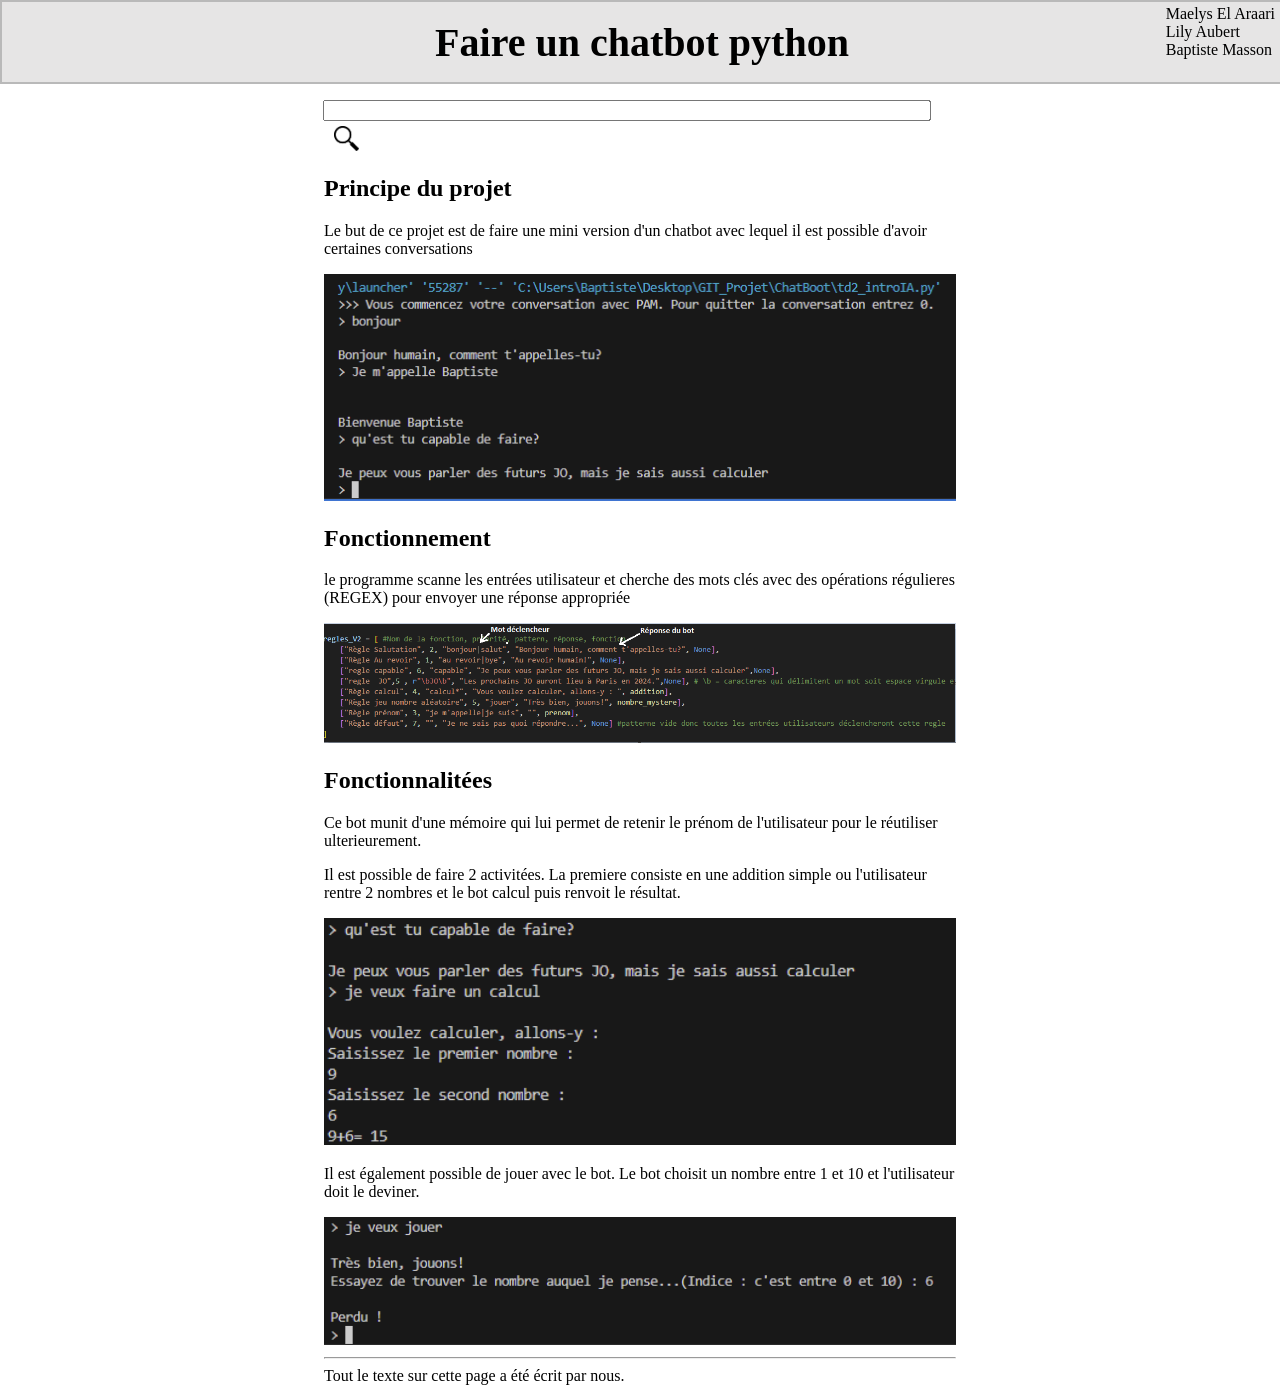
==== index.html @ 561cb5fc "correction d'une image et changement arborescence" ====
<!DOCTYPE html>
<html lang="en">
<head>
    <meta charset="UTF-8">
    <meta name="viewport" content="width=device-width, initial-scale=1.0">
    <title>chatbot_python</title>
    <link rel="stylesheet" href="page_web.css">
    <script src="../js/main.js"></script>
</head>
<header id="header1">

        <h1>Faire un chatbot python</h1>

        <div id="auteurs"> 
            <p class="auteur">Maelys El Araari</p>
            <p class="auteur">Lily Aubert</p>
            <p class="auteur">Baptiste Masson</p>
        </div>
</header>
<body>

    <div id="search_bar">
        <input type="text" name="" id="search_bar_input" size="50">
        <button class="no_button" onclick="search()"><img src="../images/loupe.png" alt="search engine image" height="25px" style="margin-left: 10px;" class="locked_size"></button>
        <center><p id="result"></p></center>
    </div>

    <div id="content">
        
            <h2>Principe du projet</h2>
        <p>Le but de ce projet est de faire une mini version d'un chatbot avec lequel il est possible d'avoir certaines conversations </p>
        <img src="images/ex_conv.png" alt="exemple d'une conversation avec le bot" class="image_disks">
        <h2>Fonctionnement</h2>
        <p>le programme scanne les entrées utilisateur et cherche des mots clés avec des opérations régulieres (REGEX) pour envoyer une réponse appropriée</p>
        <img src="images/ex_declencheurs.png" alt="regles du bot avec les mots clés appropriés" class="image_disks">
        <h2>Fonctionnalitées</h2>
        <p>Ce bot munit d'une mémoire qui lui permet de retenir le prénom de l'utilisateur pour le réutiliser ulterieurement.</p>
        <p>Il est possible de faire 2 activitées. La premiere consiste en une addition simple ou l'utilisateur rentre 2 nombres et le bot calcul puis renvoit le résultat.</p>
        <img src="images/calcul.png" alt="exemple d'un calcul fait par le bot" class="image_disks">
        <p>Il est également possible de jouer avec le bot. Le bot choisit un nombre entre 1 et 10 et l'utilisateur doit le deviner.</p>
        <img src="images/jeux.png" alt="exemple d'un jeu fait avec le bot" class="image_disks">
        
</body>
<footer>
    <hr>
    Tout le texte sur cette page a été écrit par nous.
</html>
---- page_web.css ----
body{
    margin-top: 100px;
}

body> *:not(#header1, footer){
    margin-left: 25%;
    margin-right: 25%;
}

footer{
    margin-left: 0%;
    margin-right: 0%;
}

#header1{
    position: fixed;       
    top: 0;                
    left: 0;
    width: 100%;           
    height: 40px;
    align-items: center;
    padding-top: 20px;
    padding-bottom: 20px;
    border: solid;
    border-width: 2px;
    border-color: #b9b9b9;
    background-color: rgb(230, 229, 229);
    display: flex;
    z-index: 100;
}

img> *:not(.size_locked){
  max-width: 100%;
  height: auto;
  opacity: 0.1;
}

h1{
    position:absolute;
    left: 50%;
    transform: translateX(-50%);
    font-size: 40px;
}

#auteurs{
    position: relative;
    top: -10px;
    right: 7px;
    margin-left: auto;

}

.auteur{
    margin: 0px;
}

#page_choice{
    display: flex;
}

#search_bar_input{
    position: relative;
    margin-bottom: 5px;
    left: 47.9%;
    transform: translateX(-50%);
    width: 95%;
}

.image_disks{
    position: relative;
    left: 50%;
    transform: translateX(-50%);
    width: 100%;
    height: auto;
}

#formulaire_ajout{
    background-color: #c7c7c7;
    padding: 10px;
}

#text{
    width: 99%;
}

.no_button{
    background: none;
	color: inherit;
	border: none;
	padding: 0;
	font: inherit;
	cursor: pointer;
	outline: inherit;
}
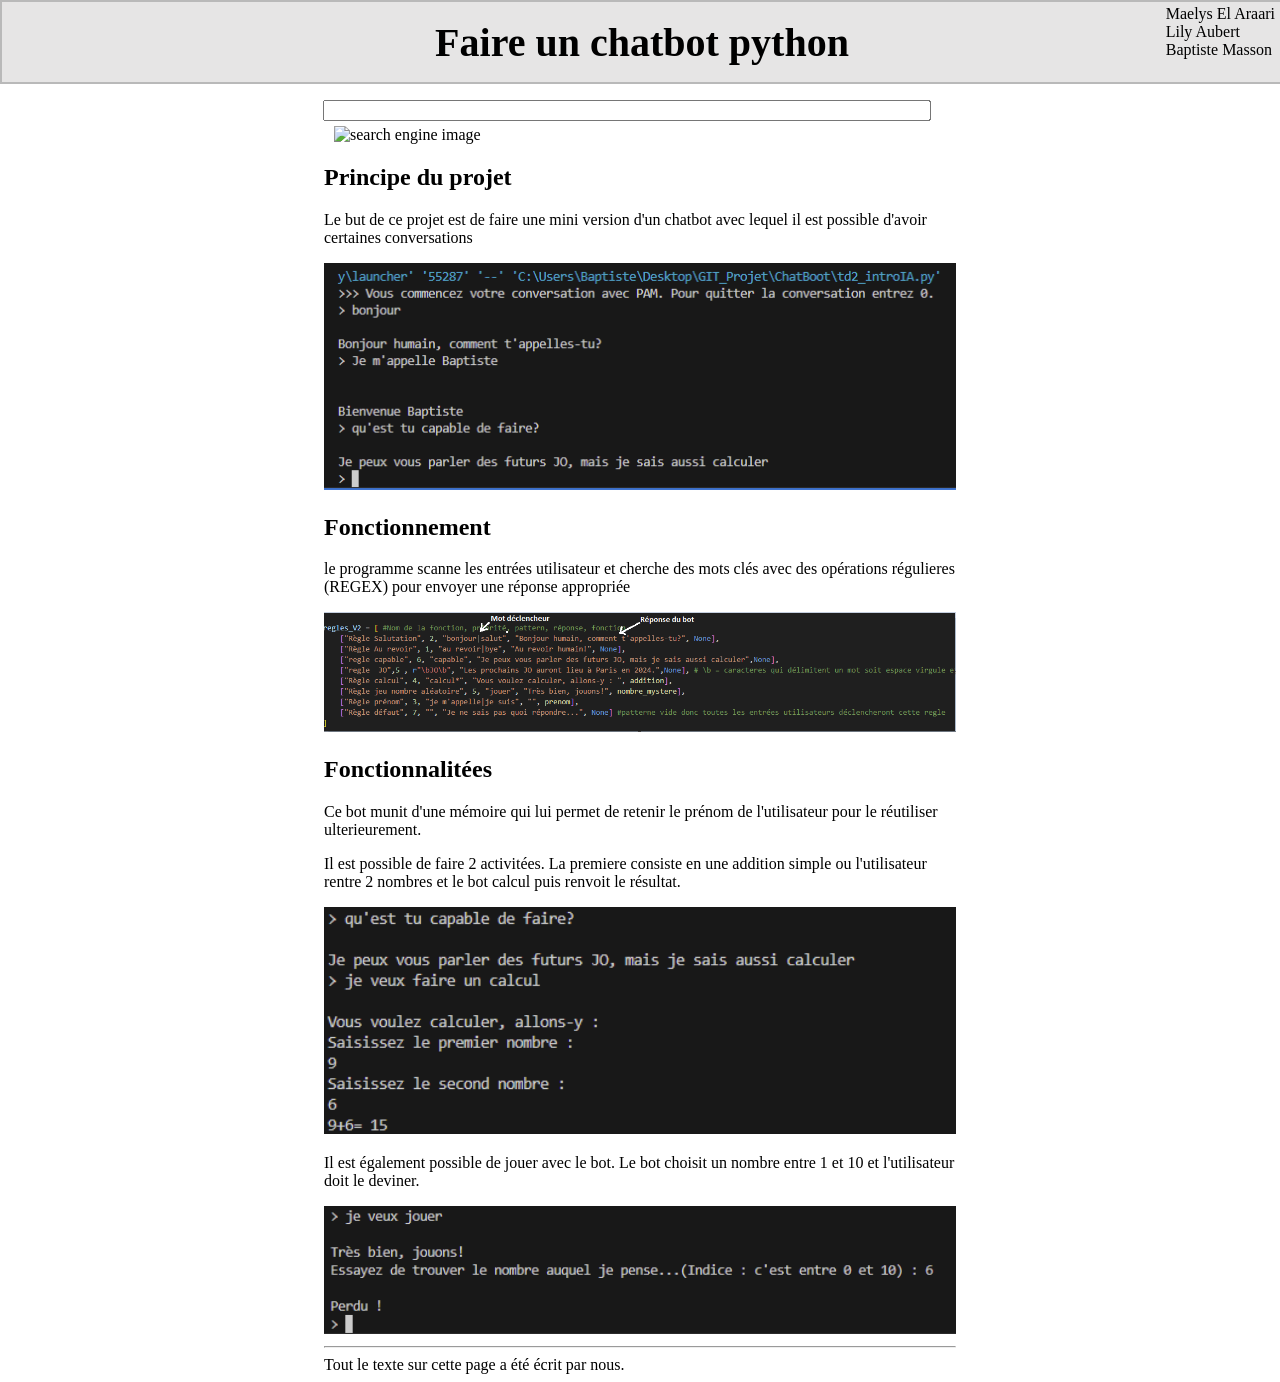
==== commit 8931792a: "correction arborescence image loupe" ====
--- a/index.html
+++ b/index.html
@@ -21,7 +21,7 @@
 
     <div id="search_bar">
         <input type="text" name="" id="search_bar_input" size="50">
-        <button class="no_button" onclick="search()"><img src="../images/loupe.png" alt="search engine image" height="25px" style="margin-left: 10px;" class="locked_size"></button>
+        <button class="no_button" onclick="search()"><img src="loupe.png" alt="search engine image" height="25px" style="margin-left: 10px;" class="locked_size"></button>
         <center><p id="result"></p></center>
     </div>
 
@@ -44,4 +44,4 @@
 <footer>
     <hr>
     Tout le texte sur cette page a été écrit par nous.
-</html>+</html>
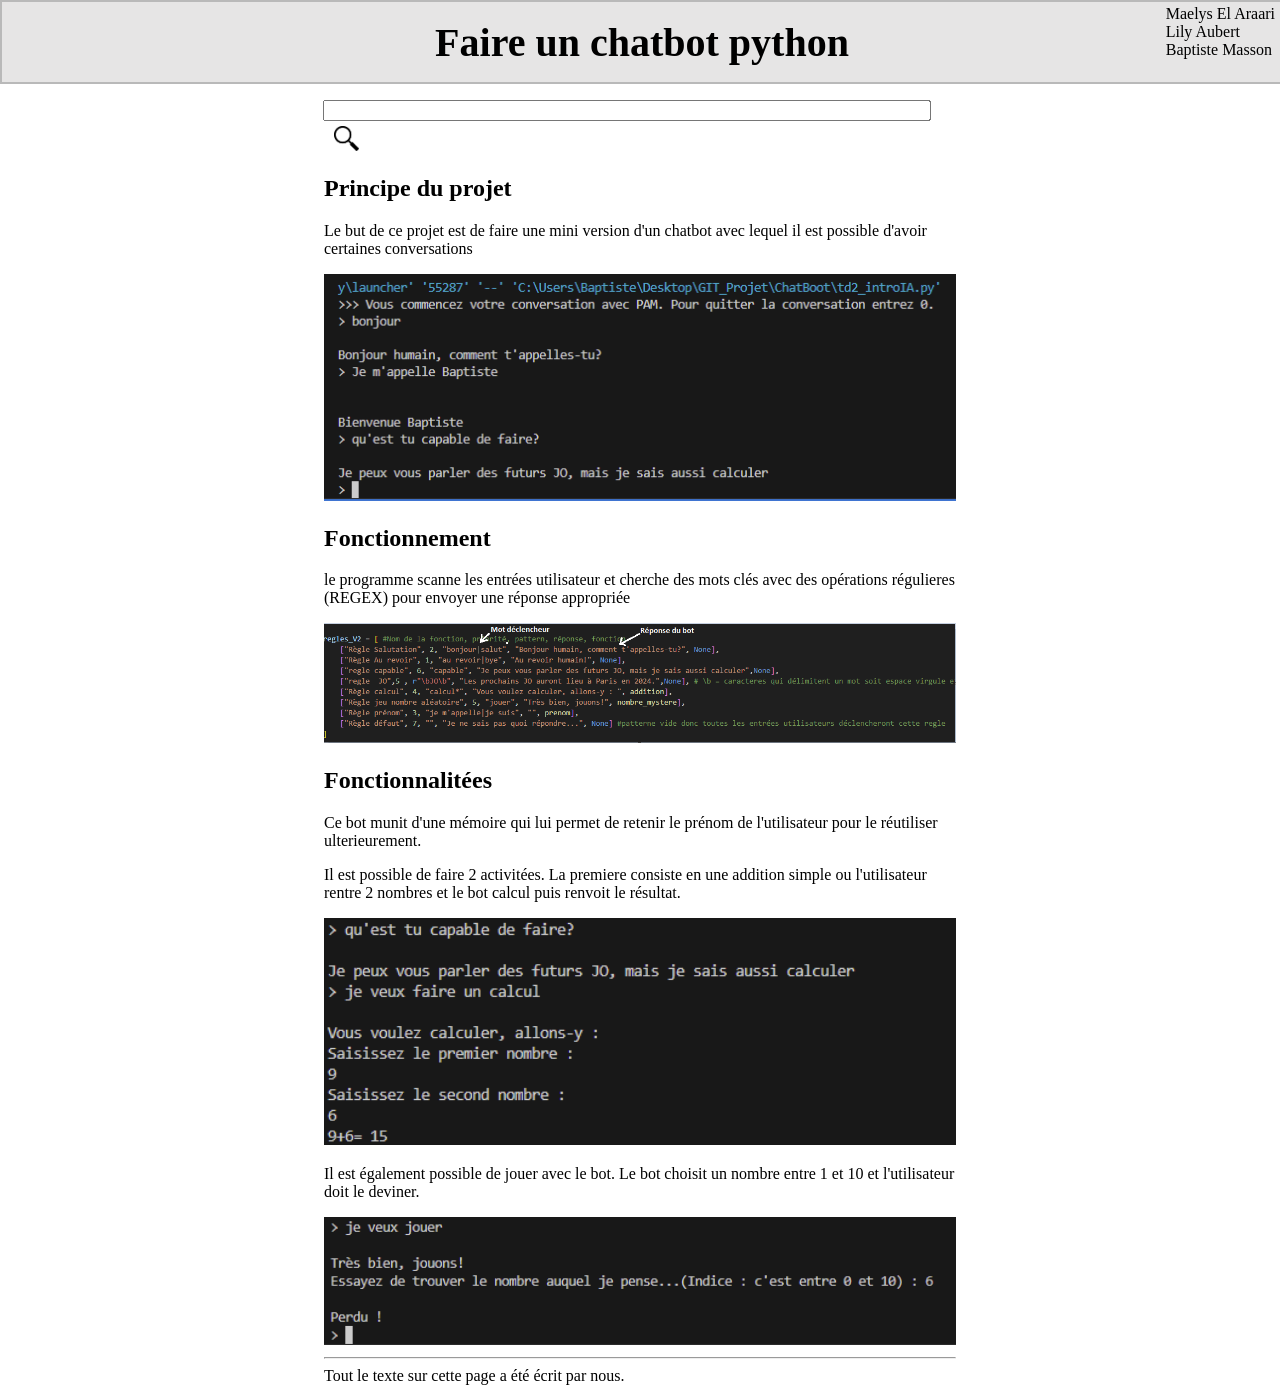
==== commit a31e35ff: "recorrection, cette fois ca marche" ====
--- a/index.html
+++ b/index.html
@@ -21,7 +21,7 @@
 
     <div id="search_bar">
         <input type="text" name="" id="search_bar_input" size="50">
-        <button class="no_button" onclick="search()"><img src="loupe.png" alt="search engine image" height="25px" style="margin-left: 10px;" class="locked_size"></button>
+        <button class="no_button" onclick="search()"><img src="images/loupe.png" alt="search engine image" height="25px" style="margin-left: 10px;" class="locked_size"></button>
         <center><p id="result"></p></center>
     </div>
 
